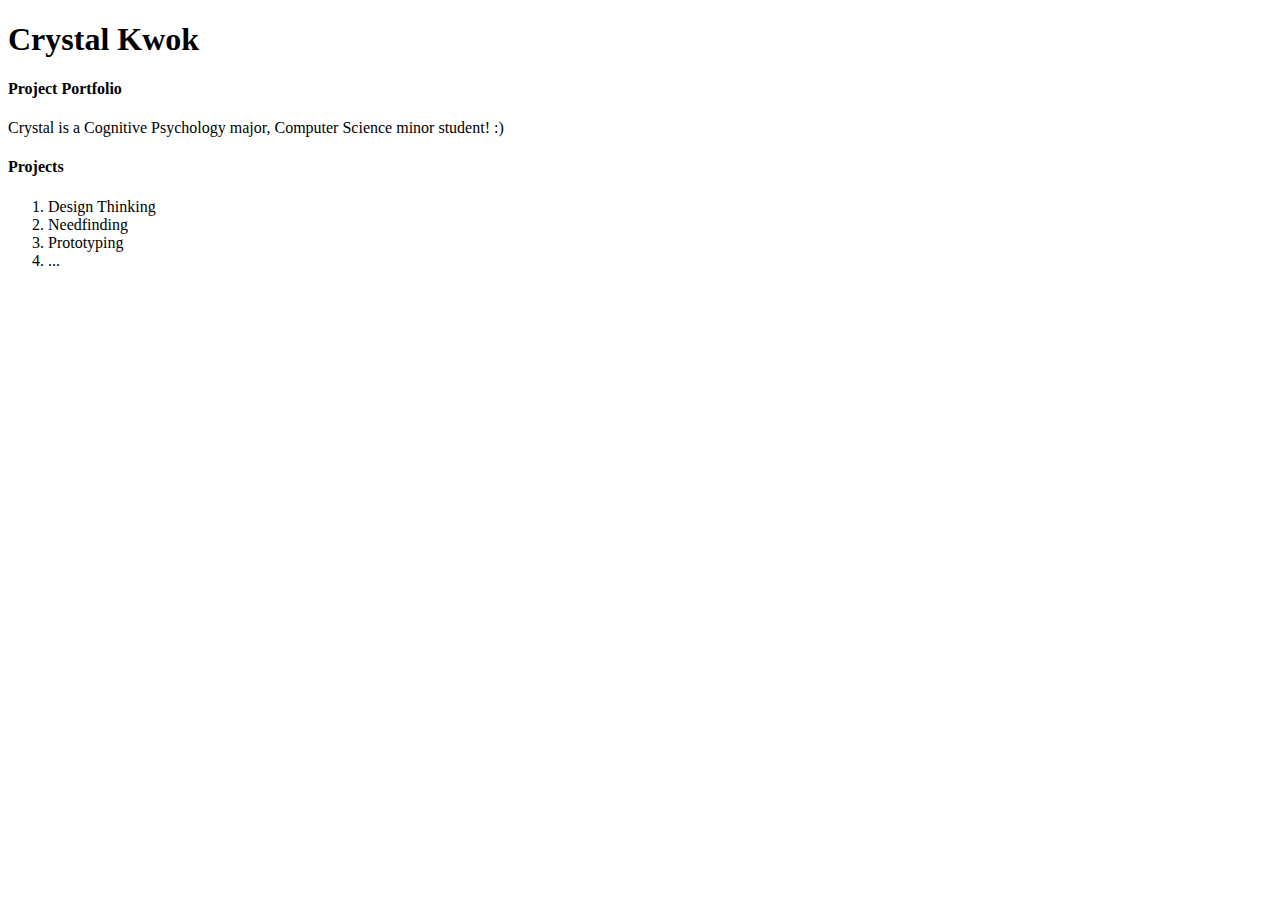
==== static/index.html @ 0f8ac669 "first commit message" ====
<!doctype html>

<html>
<head>
	<meta charset="utf-8">
	<title>HCI Project Portfolio</title>
</head>

<body>
	<!-- this is a comment in HTML -->
	<h1>Crystal Kwok</h1> <!-- h1 through h5 are headers. The higher the number, the smaller the header -->
	<h4>Project Portfolio</h4>

	<!-- p means paragraph -->
	<p>Crystal is a Cognitive Psychology major, Computer Science minor student! :)</p>

	<h4>Projects</h4>
	<ol>
		<li>Design Thinking</li>
		<li>Needfinding</li>
		<li>Prototyping</li>
		<li>...</li>
	</ol>
</body>
</html>
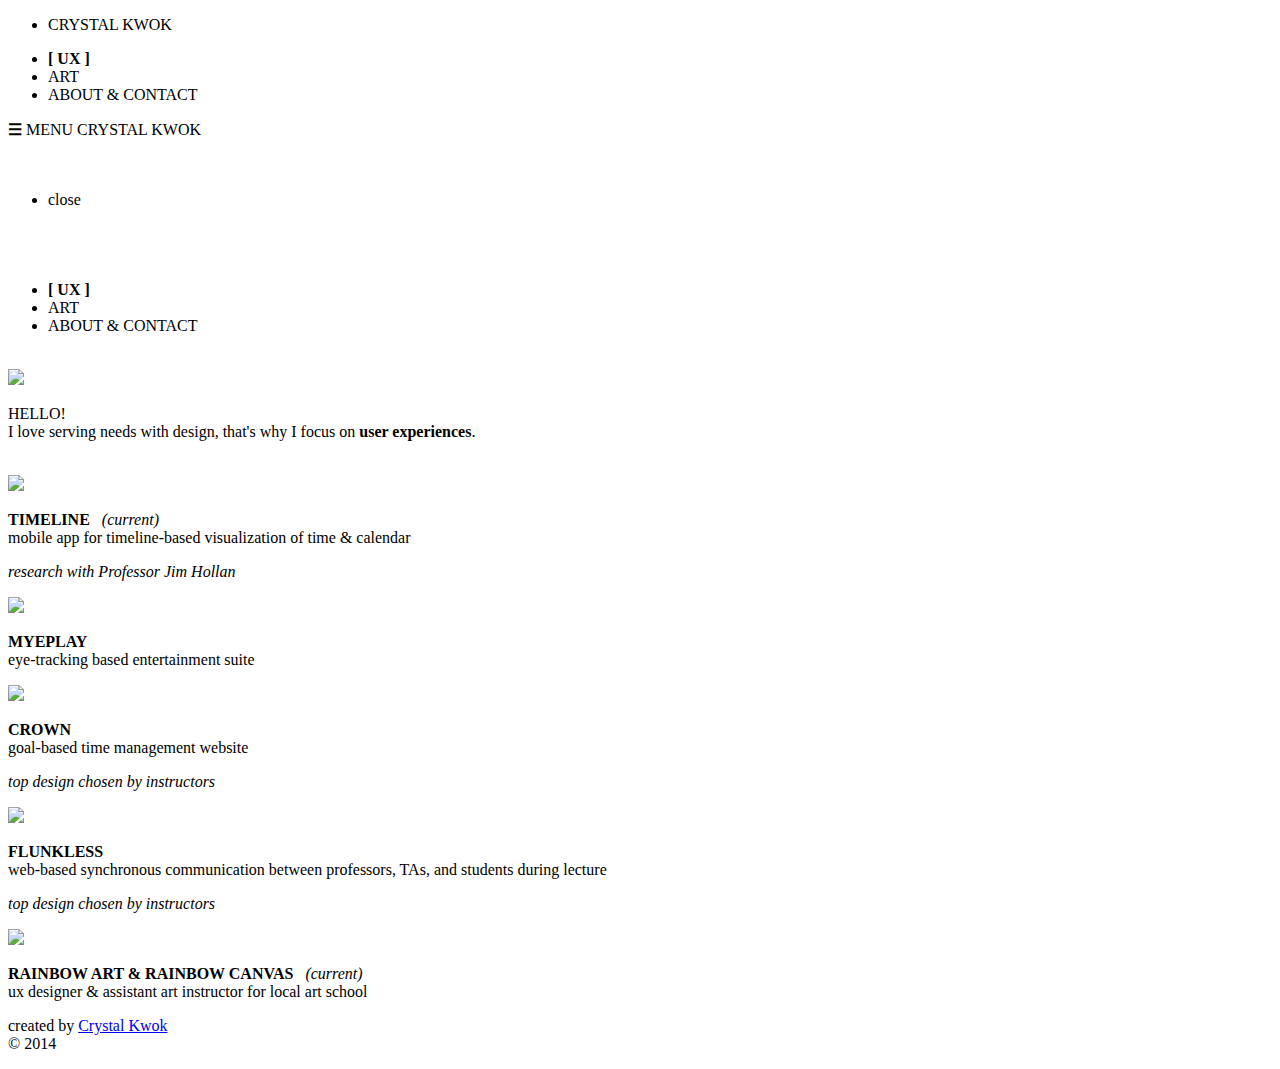
==== commit 6a658a7c: "commit everything" ====
--- a/static/index.html
+++ b/static/index.html
@@ -1,25 +1,231 @@
-<!doctype html>
-
+<!DOCTYPE html>
 <html>
-<head>
-	<meta charset="utf-8">
-	<title>HCI Project Portfolio</title>
-</head>
-
-<body>
-	<!-- this is a comment in HTML -->
-	<h1>Crystal Kwok</h1> <!-- h1 through h5 are headers. The higher the number, the smaller the header -->
-	<h4>Project Portfolio</h4>
-
-	<!-- p means paragraph -->
-	<p>Crystal is a Cognitive Psychology major, Computer Science minor student! :)</p>
-
-	<h4>Projects</h4>
-	<ol>
-		<li>Design Thinking</li>
-		<li>Needfinding</li>
-		<li>Prototyping</li>
-		<li>...</li>
-	</ol>
-</body>
-</html>
+	<head>
+        <meta charset="utf-8">
+        <meta http-equiv="content-type" content="text/html; charset=utf-8" />
+        <meta property="name" content="Crystal Kwok's UX Portfolio">
+        <meta property="url" content="http://crystalkwok.github.io">
+        <meta name="author" content="Crystal Kwok">
+        <meta name="keywords" content="san diego, los angeles, web design, crystal kwok, ucsd, ux, university of california san diego, crystal, kwok, website, design, interaction design, interaction designer,
+		crystalkwok, graphic design, prototyping, rapid, product design, jquery, user, experience, user experience">
+        
+		<!--bootstrap-->
+		<link type="text/css" rel="stylesheet" href="bootstrap/bootstrap.css">
+		<link type="text/css" rel="stylesheet" href="bootstrap/bootstrap.min.css">
+		<link type="text/css" rel="stylesheet" href="bootstrap/bootstrap-theme.css">
+		<link type="text/css" rel="stylesheet" href="bootstrap/bootstrap-theme.min.css">
+
+		<!--css-->
+        <link href="website_navbar.css" rel="stylesheet" />
+		<link href="pwebsite_uxcss.css" rel="stylesheet" />
+        <meta http-equiv="content-type" content="text/html; charset=utf-8" />
+
+		<!--fonts-->
+		<link href='http://fonts.googleapis.com/css?family=Montserrat' rel='stylesheet' type='text/css'>
+		<link href='http://fonts.googleapis.com/css?family=Source+Sans+Pro' rel='stylesheet' type='text/css'>
+		<link href='http://fonts.googleapis.com/css?family=Roboto' rel='stylesheet' type='text/css'>
+		<link href='http://fonts.googleapis.com/css?family=Open+Sans' rel='stylesheet' type='text/css'>
+		<link href='http://fonts.googleapis.com/css?family=Lato:300,400,700,800' rel='stylesheet' type='text/css'>
+		<link href='http://fonts.googleapis.com/css?family=Josefin+Sans' rel='stylesheet' type='text/css'>
+		<link rel="stylesheet" href="http://use.typekit.net/c/a9b600/futura-pt:n7,proxima-nova:i3:i4:i6:i7:i8:i9:n1:n3:n4:n6:n7:n8:n9.SH5:P:2,b5v:P:2,b5x:P:2,b5z:P:2,b61:P:2,b63:P:2,b65:P:2,b5r:P:2,b5t:P:2,b5w:P:2,b5y:P:2,bBh:P:2,b62:P:2,b64:P:2/d?[base64]">
+
+		<!--what is this lol-->
+		<link rel="Shortcut Icon" type="image/jpg" href="images/icon2.png"/>
+		<meta src="sean is cool"/>
+		<title>UX--crystal kwok</title>
+
+		<!--jquery-->
+		<script src="jquery/jquery.min.js"></script>
+		<script src="jquery-1.11.1.min.js"></script>
+	
+
+	</head>
+	<body>
+        
+        
+    <!-- Google Tag Manager -->
+<noscript><iframe src="//www.googletagmanager.com/ns.html?id=GTM-N57DXK"
+height="0" width="0" style="display:none;visibility:hidden"></iframe></noscript>
+<script>(function(w,d,s,l,i){w[l]=w[l]||[];w[l].push({'gtm.start':
+new Date().getTime(),event:'gtm.js'});var f=d.getElementsByTagName(s)[0],
+j=d.createElement(s),dl=l!='dataLayer'?'&l='+l:'';j.async=true;j.src=
+'//www.googletagmanager.com/gtm.js?id='+i+dl;f.parentNode.insertBefore(j,f);
+})(window,document,'script','dataLayer','GTM-N57DXK');</script>
+<!-- End Google Tag Manager -->
+
+        <script>
+  (function(i,s,o,g,r,a,m){i['GoogleAnalyticsObject']=r;i[r]=i[r]||function(){
+  (i[r].q=i[r].q||[]).push(arguments)},i[r].l=1*new Date();a=s.createElement(o),
+  m=s.getElementsByTagName(o)[0];a.async=1;a.src=g;m.parentNode.insertBefore(a,m)
+  })(window,document,'script','//www.google-analytics.com/analytics.js','ga');
+
+  ga('create', 'UA-58103450-1', 'auto');
+  ga('send', 'pageview');
+
+</script>
+
+	<div class="navbar">
+		<div class="container">
+				<ul class="pull-left">
+					<li>CRYSTAL KWOK</li>
+				</ul>
+				<ul class="pull-right">
+					<li><a style="text-decoration:none ; color: #000000" href="index.html"><b>[ UX ]</b></a></li>
+					<li><a style="text-decoration:none ; color: #000000" href="art.html">ART</a></li>
+					<li><a style="text-decoration:none ; color: #000000" href="about.html">ABOUT & CONTACT</a></li>
+				</ul>
+
+		</div>
+	</div>
+
+	<div class="navbar_dropdown">
+				
+				<a href="#" style="text-decoration:none ; color: #000000" class="icon-menu menu-left"> <b>&#9776;</b> MENU</a>
+				<a href="#" style="text-decoration:none; color:#000000" class= "icon-menu menu-right">CRYSTAL KWOK</a>
+			
+			<div class="dropdown">
+			<ul class="dropdown2">
+			</br></br>
+				<li class="pull-left"><a href="#" style="text-decoration:none ; color: #000000" class="close">close</a></li>
+			</br></br><br><br>
+				<li><a style="text-decoration:none ; color: #000000" href="index.html"><b>[ UX ]</b></a></li>
+				<li><a style="text-decoration:none ; color: #000000" href="art.html">ART</a></li>
+				<li><a style="text-decoration:none ; color: #000000" href="about.html">ABOUT & CONTACT</a></li>
+			</ul>
+</br>
+		</div>
+		</div>
+
+		<script>
+			var main=function(){
+	
+
+				$('.icon-menu').click(function(){
+					$('.dropdown').toggle();
+					
+				});
+
+
+				$('.close').click(function(){
+					$('.dropdown').hide();
+				});
+			}
+			$(document).ready(main);
+	
+		</script>
+
+	
+		<div class="jumbotron">
+			<div class="container">
+				<div class="row">
+                    <div class="col-md-3"></div>
+					<div class="logo col-md-3 col-sm-12 col-xs-12">
+					   <img id="logo" src="images/incasedorisscrewsup.png" class="col-md-10">
+					</div>
+				
+			       <div class="small col-sm-1 col-xs-1"></div>
+						<p class="description col-md-4 col-sm-10 col-xs-10"><span id="hello">HELLO!</span></br>
+					<span id="love">I love serving needs with design, that's why I focus on <b>user experiences</b>.</span></p>
+				
+                    <div class="col-md-2 col-sm-1 col-xs-1"></div>
+				</div>
+			</div>
+		</div>  <!--end jumbotron-->
+		<div class="trianglerec">
+			<div class="container">
+					<div class="triangle"></div>
+			</div>
+		</div>
+
+	</br>
+		<div class="ux_work">
+			<div class="container">
+				<div class="row">
+
+                    
+                <div class="timeline project col-md-4 col-sm-12 col-xs-12">
+                        <div class="col-md-12 col-sm-12 col-xs-12">
+                            <a href="ux/timeline.html"><img src="images/timeline.jpg" class="title_image col-md-12 col-sm-12 col-xs-12"></a>
+                            <div class="col-md-12 col-sm-12 col-xs-12">
+                             <p id="uxwork_description"><span id="title"><b>TIMELINE</b></span> &nbsp; <i>(current)</i> <br>mobile app for timeline-based visualization of time &amp; calendar</p>
+					           <p id="uxwork_note"><i>research with Professor Jim Hollan</i></p>
+                            </div>
+                    </div>
+       
+
+                </div>
+
+                    
+                    
+                <div class="myeplay project col-md-4 col-sm-12 col-xs-12">
+                    <div class="col-md-12 col-sm-12 col-xs-12">
+                        <a href="ux/myeplay.html"><img src="images/myeplay.jpg" class="title_image col-md-12 col-sm-12 col-xs-12"></a>
+                        <div class="col-md-12 col-sm-12 col-xs-12">
+                            <p id="uxwork_description"><span id="title"><b>MYEPLAY</b></span> &nbsp;<br>eye-tracking based entertainment suite</p>
+                        </div>
+                    </div>
+                    
+                </div>
+                    
+                 <div class="crown  project col-md-4 col-sm-12 col-xs-12">
+                    <div class="col-md-12 col-sm-12 col-xs-12">
+                        <a href="ux/crown.html"><img src="images/crown.jpg" class="title_image col-md-12 col-sm-12 col-xs-12"></a>
+                        <div class="col-md-12 col-sm-12 col-xs-12">
+                            <p id="uxwork_description"><span id="title"><b>CROWN</b></span> &nbsp;<br>goal-based time management website</p>
+						<p id="uxwork_note"><i>top design chosen by instructors</i></p>
+                        </div>
+                    </div>
+                    
+                </div>   
+                    
+                
+            </div> <!--end row-->
+                    
+                    
+                    
+            <div class="row">
+
+                
+			
+                 <div class="flunkless  project col-md-4 col-sm-12 col-xs-12">
+                    <div class="col-md-12 col-sm-12 col-xs-12">
+                        <a href="ux/flunkless.html"><img src="images/classroom.jpg" class="title_image col-md-12 col-sm-12 col-xs-12"></a>
+                        <div class="col-md-12 col-sm-12 col-xs-12">
+                            <p id="uxwork_description"><span id="title"><b>FLUNKLESS</b></span><br>web-based synchronous communication between professors, TAs, and students during lecture</p>
+						<p id="uxwork_note"><i>top design chosen by instructors</i></p>
+                        </div>
+                    </div>
+                    
+                </div>
+                
+                
+                <div class="rainbowart  project col-md-4 col-sm-12 col-xs-12">
+                    <div class="col-md-12 col-sm-12 col-xs-12">
+                        <a href="ux/rainbow_art.html"><img src="images/rainbow canvas2.jpg" class="title_image col-md-12 col-sm-12 col-xs-12"></a>
+                        <div class="col-md-12 col-sm-12 col-xs-12">
+                            <p id="uxwork_description"><span id="title"><b>RAINBOW ART &amp; RAINBOW CANVAS</b></span> &nbsp; <i>(current)</i><br>ux designer & assistant art instructor for local art school</p>
+                        </div>
+                    </div>
+                    
+                </div>
+
+
+			
+
+				</div><!--end row-->
+			</div>
+		</div>
+
+<footer>
+    <div class="container">
+        <div class="row">
+<div class="col-md-1 col-sm-1 col-xs-1"></div>
+            <p class="col-md-3 col-sm-11 col-xs-11"> 
+                created by <a href="../index.html">Crystal Kwok</a><br>
+                 &copy; 2014
+            </p>
+        </div>
+    </div>
+</footer>
+	</body>
+</html>